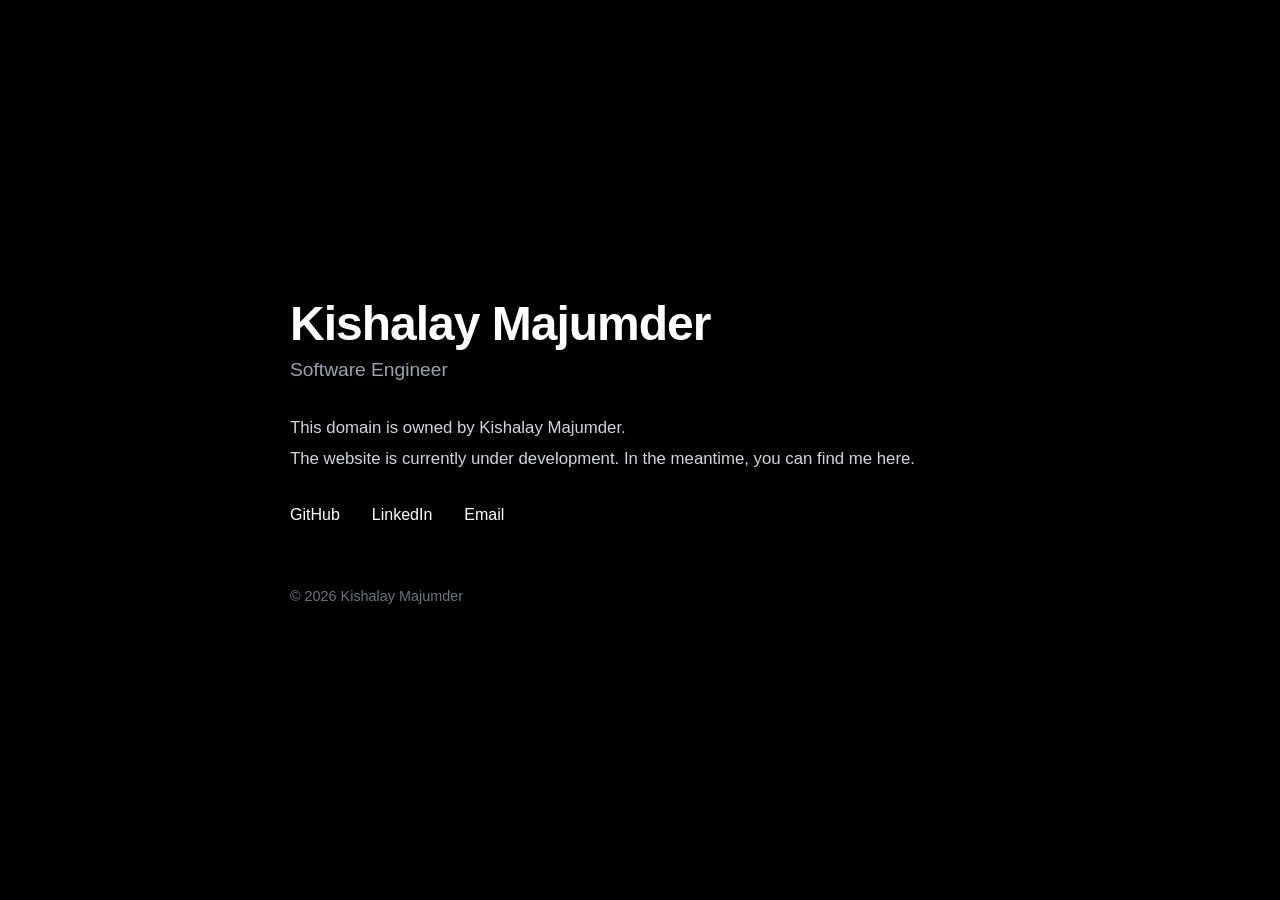
==== index.html @ 0c20ee66 "Updated the links" ====
<!DOCTYPE html>
<html lang="en">
<head>
    <meta charset="UTF-8">
    <meta name="viewport" content="width=device-width, initial-scale=1.0">
    <meta name="description" content="Personal website of Kishalay Majumder.">
    <meta name="author" content="Kishalay Majumder">

    <title>Kishalay Majumder</title>

    <style>
        * {
            margin: 0;
            padding: 0;
            box-sizing: border-box;
        }

        body {
            background: #000;
            color: #fff;
            font-family: -apple-system, BlinkMacSystemFont, "Segoe UI", Roboto,
                         Helvetica, Arial, sans-serif;
            display: flex;
            justify-content: center;
            align-items: center;
            min-height: 100vh;
            padding: 2rem;
        }

        .container {
            max-width: 700px;
            width: 100%;
        }

        h1 {
            font-size: 3rem;
            font-weight: 700;
            margin-bottom: 0.5rem;
            letter-spacing: -1px;
        }

        h2 {
            font-size: 1.2rem;
            font-weight: 400;
            color: #9ca3af;
            margin-bottom: 2rem;
        }

        p {
            font-size: 1.05rem;
            line-height: 1.8;
            color: #d1d5db;
            margin-bottom: 2rem;
        }

        .links {
            display: flex;
            gap: 2rem;
            flex-wrap: wrap;
        }

        .links a {
            color: #fff;
            text-decoration: none;
            transition: opacity 0.2s ease;
        }

        .links a:hover {
            opacity: 0.6;
        }

        footer {
            margin-top: 4rem;
            color: #6b7280;
            font-size: 0.9rem;
        }

        ::selection {
            background: #fff;
            color: #000;
        }
    </style>
</head>
<body>

    <main class="container">
        <h1>Kishalay Majumder</h1>
        <h2>Software Engineer</h2>

        <p>
            This domain is owned by Kishalay Majumder.<br>
            The website is currently under development.
            In the meantime, you can find me here.
        </p>

        <div class="links">
            <a href="https://github.com/MKishalay" target="_blank">GitHub</a>
            <a href="https://www.linkedin.com/in/kishalay-majumder-91a511395/" target="_blank">LinkedIn</a>
            <a href="mailto:kishalay.maj@gmail.com">Email</a>
        </div>

        <footer>
            © 2026 Kishalay Majumder
        </footer>
    </main>

</body>
</html>
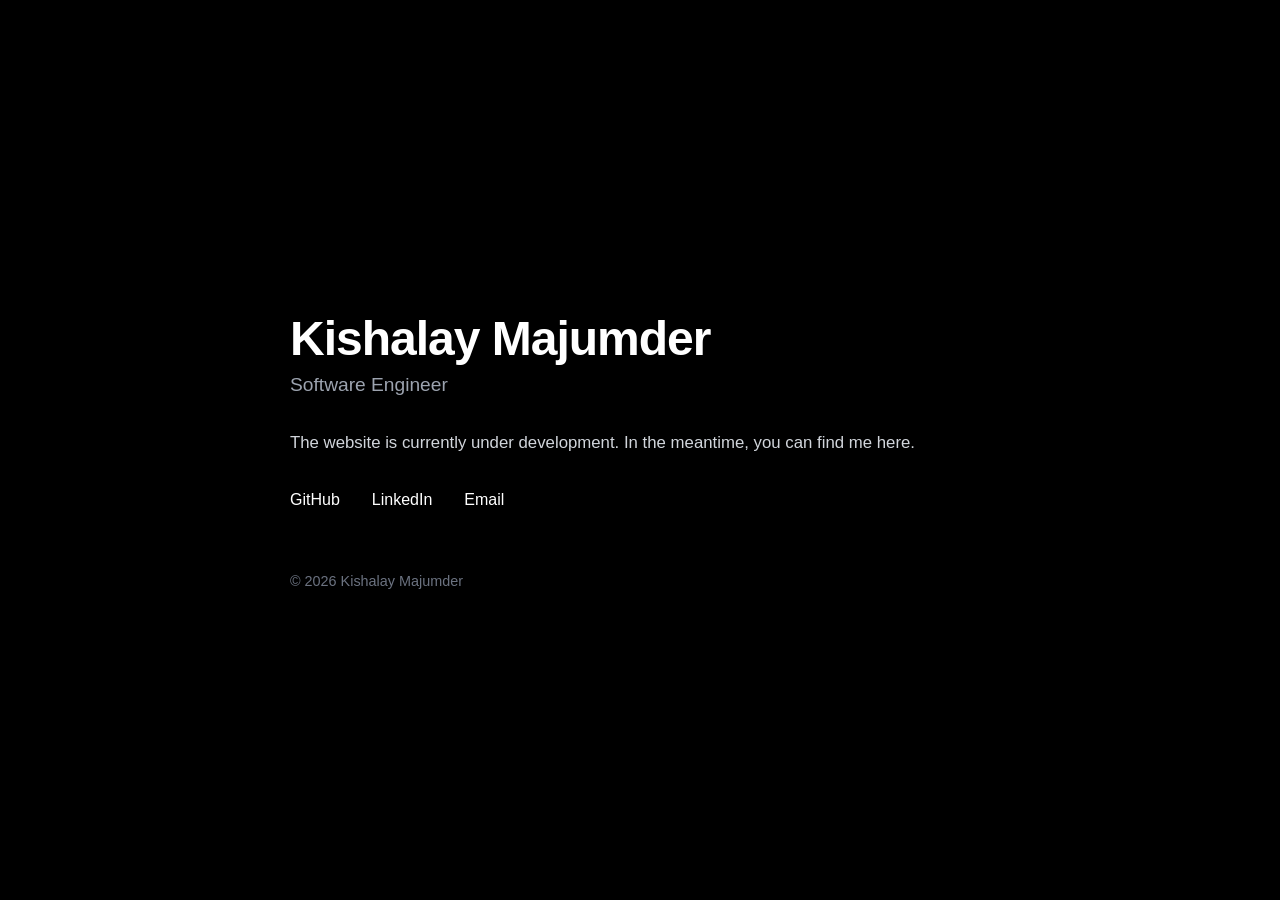
==== commit a20154d5: "Removed ownership sentence" ====
--- a/index.html
+++ b/index.html
@@ -6,7 +6,7 @@
     <meta name="description" content="Personal website of Kishalay Majumder.">
     <meta name="author" content="Kishalay Majumder">
 
-    <title>Kishalay Majumder</title>
+    <title>M. Kishalay</title>
 
     <style>
         * {
@@ -88,7 +88,6 @@
         <h2>Software Engineer</h2>
 
         <p>
-            This domain is owned by Kishalay Majumder.<br>
             The website is currently under development.
             In the meantime, you can find me here.
         </p>
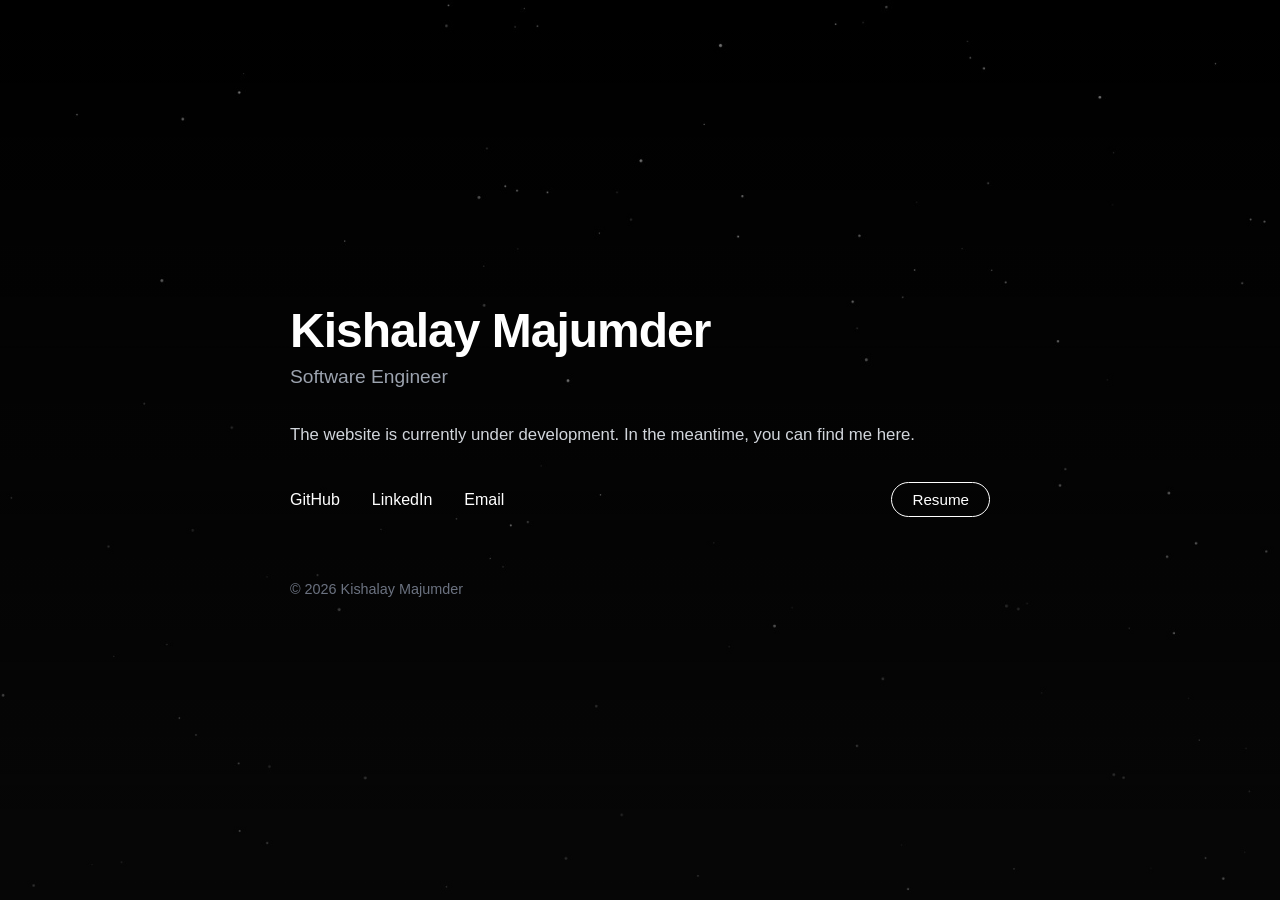
==== commit 20cc1036: "Add favicons, social preview, and update README for improved site aesthetics" ====
--- a/index.html
+++ b/index.html
@@ -8,80 +8,45 @@
 
     <title>M. Kishalay</title>
 
-    <style>
-        * {
-            margin: 0;
-            padding: 0;
-            box-sizing: border-box;
-        }
+    <!-- Social preview (Open Graph / Twitter) -->
+    <meta property="og:type" content="website">
+    <meta property="og:title" content="M. Kishalay">
+    <meta property="og:description" content="Personal website of Kishalay Majumder.">
+    <meta property="og:url" content="https://kishalaymajumder.online/">
+    <meta property="og:image" content="https://kishalaymajumder.online/assets/og-image.png">
+    <meta name="twitter:card" content="summary_large_image">
+    <meta name="twitter:title" content="M. Kishalay">
+    <meta name="twitter:description" content="Personal website of Kishalay Majumder.">
+    <meta name="twitter:image" content="https://kishalaymajumder.online/assets/og-image.png">
 
-        body {
-            background: #000;
-            color: #fff;
-            font-family: -apple-system, BlinkMacSystemFont, "Segoe UI", Roboto,
-                         Helvetica, Arial, sans-serif;
-            display: flex;
-            justify-content: center;
-            align-items: center;
-            min-height: 100vh;
-            padding: 2rem;
-        }
+    <!-- Favicon -->
+    <link rel="icon" href="assets/favicons/favicon.ico" sizes="any">
+    <link rel="icon" type="image/png" sizes="32x32" href="assets/favicons/favicon-32x32.png">
+    <link rel="icon" type="image/png" sizes="16x16" href="assets/favicons/favicon-16x16.png">
+    <link rel="apple-touch-icon" sizes="180x180" href="assets/favicons/apple-touch-icon.png">
+    <link rel="manifest" href="assets/favicons/site.webmanifest">
 
-        .container {
-            max-width: 700px;
-            width: 100%;
-        }
-
-        h1 {
-            font-size: 3rem;
-            font-weight: 700;
-            margin-bottom: 0.5rem;
-            letter-spacing: -1px;
-        }
-
-        h2 {
-            font-size: 1.2rem;
-            font-weight: 400;
-            color: #9ca3af;
-            margin-bottom: 2rem;
-        }
-
-        p {
-            font-size: 1.05rem;
-            line-height: 1.8;
-            color: #d1d5db;
-            margin-bottom: 2rem;
-        }
-
-        .links {
-            display: flex;
-            gap: 2rem;
-            flex-wrap: wrap;
-        }
-
-        .links a {
-            color: #fff;
-            text-decoration: none;
-            transition: opacity 0.2s ease;
-        }
-
-        .links a:hover {
-            opacity: 0.6;
-        }
-
-        footer {
-            margin-top: 4rem;
-            color: #6b7280;
-            font-size: 0.9rem;
-        }
-
-        ::selection {
-            background: #fff;
-            color: #000;
-        }
-    </style>
+    <!-- Stylesheet -->
+    <link rel="stylesheet" href="css/style.css">
 </head>
 <body>
+
+    <!-- Background video -->
+    <video
+        id="bg-video"
+        class="bg-video"
+        autoplay
+        muted
+        loop
+        playsinline
+        preload="auto"
+        poster="assets/poster.jpg"
+    >
+        <source src="assets/background.mp4" type="video/mp4">
+    </video>
+
+    <!-- Darkening overlay for text readability -->
+    <div class="bg-overlay"></div>
 
     <main class="container">
         <h1>Kishalay Majumder</h1>
@@ -93,15 +58,20 @@
         </p>
 
         <div class="links">
-            <a href="https://github.com/MKishalay" target="_blank">GitHub</a>
-            <a href="https://www.linkedin.com/in/kishalay-majumder-91a511395/" target="_blank">LinkedIn</a>
-            <a href="mailto:kishalay.maj@gmail.com">Email</a>
+            <div class="social-links">
+                <a href="https://github.com/MKishalay" target="_blank" rel="noopener noreferrer">GitHub</a>
+                <a href="https://www.linkedin.com/in/kishalay-majumder-91a511395/" target="_blank" rel="noopener noreferrer">LinkedIn</a>
+                <a href="mailto:kishalay.maj@gmail.com">Email</a>
+            </div>
+            <a class="resume-btn" href="assets/resume.pdf" target="_blank" rel="noopener noreferrer">Resume</a>
         </div>
 
         <footer>
-            © 2026 Kishalay Majumder
+            © <span id="year">2026</span> Kishalay Majumder
         </footer>
     </main>
 
+    <!-- Script -->
+    <script src="js/script.js"></script>
 </body>
 </html>
--- a/css/style.css
+++ b/css/style.css
@@ -0,0 +1,131 @@
+* {
+    margin: 0;
+    padding: 0;
+    box-sizing: border-box;
+}
+
+html {
+    height: 100%;
+    overscroll-behavior: none;
+}
+
+body {
+    background: #000;
+    color: #fff;
+    font-family: -apple-system, BlinkMacSystemFont, "Segoe UI", Roboto,
+                 Helvetica, Arial, sans-serif;
+    display: flex;
+    justify-content: center;
+    align-items: center;
+    height: 100dvh;
+    padding: 2rem;
+    position: relative;
+    overflow: hidden;
+}
+
+/* Background video — pinned directly to the viewport (not to body) so it
+   tracks Android/iOS's dynamic toolbar resizing without repaint glitches. */
+.bg-video {
+    position: fixed;
+    top: 0;
+    left: 0;
+    width: 100vw;
+    height: 100dvh;
+    object-fit: cover;
+    z-index: -2;
+}
+
+/* Darkening scrim so text stays readable over the video */
+.bg-overlay {
+    position: fixed;
+    top: 0;
+    left: 0;
+    width: 100vw;
+    height: 100dvh;
+    background: linear-gradient(
+        to bottom,
+        rgba(0, 0, 0, 0.5),
+        rgba(0, 0, 0, 0.7)
+    );
+    z-index: -1;
+}
+
+.container {
+    max-width: 700px;
+    width: 100%;
+    position: relative;
+    z-index: 1;
+}
+
+h1 {
+    font-size: 3rem;
+    font-weight: 700;
+    margin-bottom: 0.5rem;
+    letter-spacing: -1px;
+}
+
+h2 {
+    font-size: 1.2rem;
+    font-weight: 400;
+    color: #9ca3af;
+    margin-bottom: 2rem;
+}
+
+p {
+    font-size: 1.05rem;
+    line-height: 1.8;
+    color: #d1d5db;
+    margin-bottom: 2rem;
+}
+
+.links {
+    display: flex;
+    justify-content: space-between;
+    align-items: center;
+    flex-wrap: wrap;
+    gap: 1.5rem;
+}
+
+.social-links {
+    display: flex;
+    gap: 2rem;
+    flex-wrap: wrap;
+}
+
+.social-links a {
+    color: #fff;
+    text-decoration: none;
+    transition: opacity 0.2s ease;
+}
+
+.social-links a:hover {
+    opacity: 0.6;
+}
+
+.resume-btn {
+    display: inline-block;
+    border: 1px solid #fff;
+    border-radius: 999px;
+    padding: 0.5rem 1.25rem;
+    color: #fff;
+    text-decoration: none;
+    font-size: 0.95rem;
+    white-space: nowrap;
+    transition: background-color 0.2s ease, color 0.2s ease;
+}
+
+.resume-btn:hover {
+    background-color: #fff;
+    color: #000;
+}
+
+footer {
+    margin-top: 4rem;
+    color: #6b7280;
+    font-size: 0.9rem;
+}
+
+::selection {
+    background: #fff;
+    color: #000;
+}
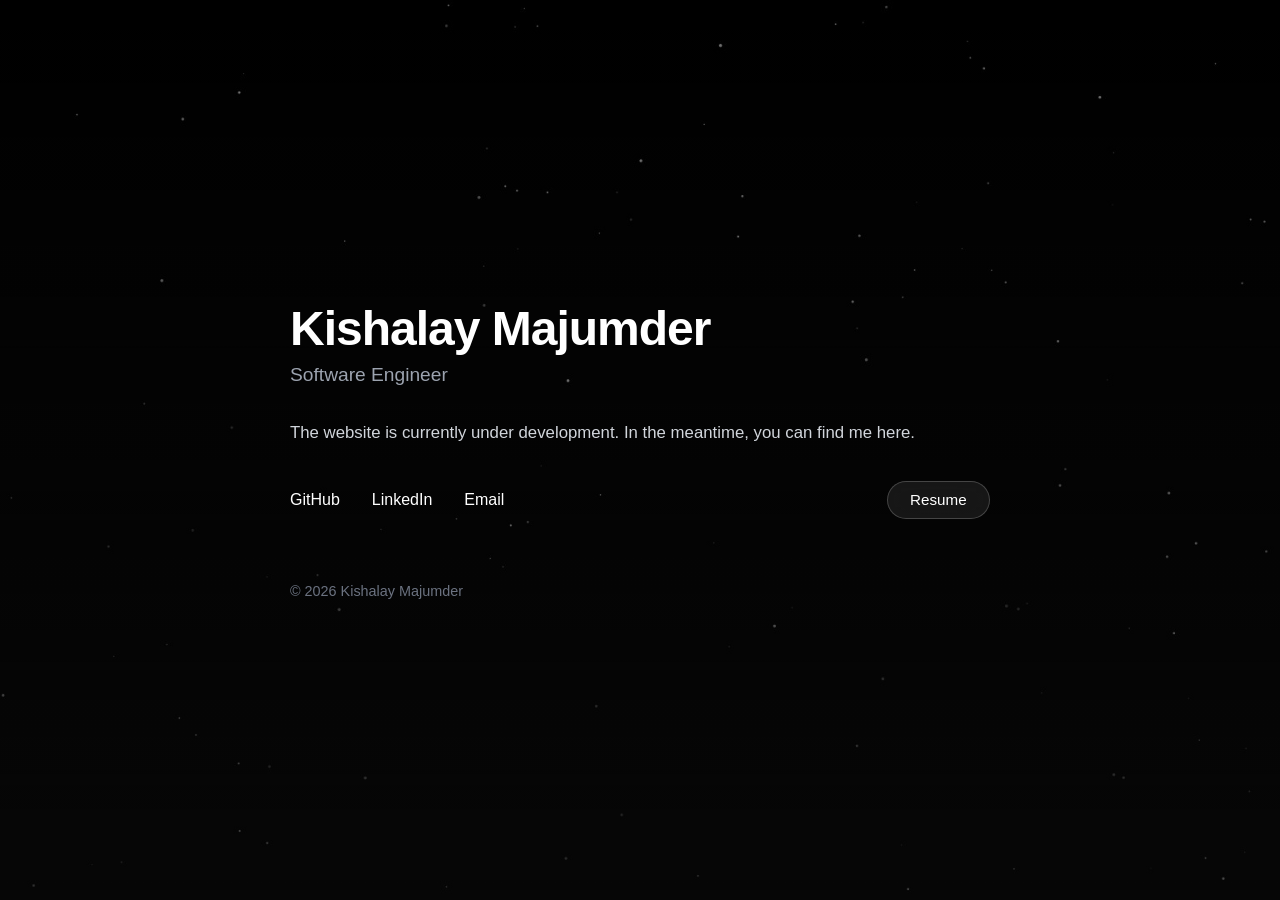
==== commit 955bcaa7: "Refactor index.html for improved structure and enhanced Open Graph metadata" ====
--- a/index.html
+++ b/index.html
@@ -1,77 +1,156 @@
-<!DOCTYPE html>
+<!doctype html>
 <html lang="en">
-<head>
-    <meta charset="UTF-8">
-    <meta name="viewport" content="width=device-width, initial-scale=1.0">
-    <meta name="description" content="Personal website of Kishalay Majumder.">
-    <meta name="author" content="Kishalay Majumder">
+  <head>
+    <meta charset="UTF-8" />
+    <meta name="viewport" content="width=device-width, initial-scale=1.0" />
 
-    <title>M. Kishalay</title>
+    <meta name="description" content="Personal website of Kishalay Majumder." />
+    <meta name="author" content="Kishalay Majumder" />
+    <meta name="robots" content="index, follow" />
 
-    <!-- Social preview (Open Graph / Twitter) -->
-    <meta property="og:type" content="website">
-    <meta property="og:title" content="M. Kishalay">
-    <meta property="og:description" content="Personal website of Kishalay Majumder.">
-    <meta property="og:url" content="https://kishalaymajumder.online/">
-    <meta property="og:image" content="https://kishalaymajumder.online/assets/og-image.png">
-    <meta name="twitter:card" content="summary_large_image">
-    <meta name="twitter:title" content="M. Kishalay">
-    <meta name="twitter:description" content="Personal website of Kishalay Majumder.">
-    <meta name="twitter:image" content="https://kishalaymajumder.online/assets/og-image.png">
+    <title>Kishalay Majumder</title>
+
+    <!-- Canonical URL -->
+    <link rel="canonical" href="https://kishalaymajumder.online/" />
+
+    <!-- Open Graph -->
+    <meta property="og:type" content="website" />
+    <meta property="og:title" content="Kishalay Majumder" />
+    <meta
+      property="og:description"
+      content="Personal website of Kishalay Majumder."
+    />
+    <meta property="og:url" content="https://kishalaymajumder.online/" />
+    <meta property="og:site_name" content="Kishalay Majumder" />
+    <meta property="og:locale" content="en_US" />
+
+    <meta
+      property="og:image"
+      content="https://kishalaymajumder.online/assets/og-image.png"
+    />
+    <meta property="og:image:width" content="1200" />
+    <meta property="og:image:height" content="630" />
+    <meta property="og:image:type" content="image/png" />
+    <meta
+      property="og:image:alt"
+      content="Kishalay Majumder personal website preview"
+    />
+
+    <!-- Twitter / X -->
+    <meta name="twitter:card" content="summary_large_image" />
+    <meta name="twitter:title" content="Kishalay Majumder" />
+    <meta
+      name="twitter:description"
+      content="Personal website of Kishalay Majumder."
+    />
+    <meta
+      name="twitter:image"
+      content="https://kishalaymajumder.online/assets/og-image.png"
+    />
+
+    <!-- Add after creating X account -->
+    <!--
+    <meta name="twitter:site" content="@YourHandle">
+    <meta name="twitter:creator" content="@YourHandle">
+    -->
+
+    <!-- Browser Theme -->
+    <meta name="theme-color" content="#000000" />
+
+    <!-- Structured Data -->
+    <script type="application/ld+json">
+      {
+        "@context": "https://schema.org",
+        "@type": "Person",
+        "name": "Kishalay Majumder",
+        "url": "https://kishalaymajumder.online/",
+        "sameAs": [
+          "https://github.com/MKishalay",
+          "https://www.linkedin.com/in/kishalay-majumder-91a511395/"
+        ]
+      }
+    </script>
 
     <!-- Favicon -->
-    <link rel="icon" href="assets/favicons/favicon.ico" sizes="any">
-    <link rel="icon" type="image/png" sizes="32x32" href="assets/favicons/favicon-32x32.png">
-    <link rel="icon" type="image/png" sizes="16x16" href="assets/favicons/favicon-16x16.png">
-    <link rel="apple-touch-icon" sizes="180x180" href="assets/favicons/apple-touch-icon.png">
-    <link rel="manifest" href="assets/favicons/site.webmanifest">
+    <link rel="icon" href="assets/favicons/favicon.ico" sizes="any" />
+    <link
+      rel="icon"
+      type="image/png"
+      sizes="32x32"
+      href="assets/favicons/favicon-32x32.png"
+    />
+    <link
+      rel="icon"
+      type="image/png"
+      sizes="16x16"
+      href="assets/favicons/favicon-16x16.png"
+    />
+    <link
+      rel="apple-touch-icon"
+      sizes="180x180"
+      href="assets/favicons/apple-touch-icon.png"
+    />
+    <link rel="manifest" href="assets/favicons/site.webmanifest" />
 
     <!-- Stylesheet -->
-    <link rel="stylesheet" href="css/style.css">
-</head>
-<body>
-
+    <link rel="stylesheet" href="css/style.css" />
+  </head>
+  <body>
     <!-- Background video -->
     <video
-        id="bg-video"
-        class="bg-video"
-        autoplay
-        muted
-        loop
-        playsinline
-        preload="auto"
-        poster="assets/poster.jpg"
+      id="bg-video"
+      class="bg-video"
+      autoplay
+      muted
+      loop
+      playsinline
+      preload="auto"
+      poster="assets/poster.jpg"
     >
-        <source src="assets/background.mp4" type="video/mp4">
+      <source src="assets/background.mp4" type="video/mp4" />
     </video>
 
     <!-- Darkening overlay for text readability -->
     <div class="bg-overlay"></div>
 
     <main class="container">
-        <h1>Kishalay Majumder</h1>
-        <h2>Software Engineer</h2>
+      <h1>Kishalay Majumder</h1>
+      <h2>Software Engineer</h2>
 
-        <p>
-            The website is currently under development.
-            In the meantime, you can find me here.
-        </p>
+      <p>
+        The website is currently under development. In the meantime, you can
+        find me here.
+      </p>
 
-        <div class="links">
-            <div class="social-links">
-                <a href="https://github.com/MKishalay" target="_blank" rel="noopener noreferrer">GitHub</a>
-                <a href="https://www.linkedin.com/in/kishalay-majumder-91a511395/" target="_blank" rel="noopener noreferrer">LinkedIn</a>
-                <a href="mailto:kishalay.maj@gmail.com">Email</a>
-            </div>
-            <a class="resume-btn" href="assets/resume.pdf" target="_blank" rel="noopener noreferrer">Resume</a>
+      <div class="links">
+        <div class="social-links">
+          <a
+            href="https://github.com/MKishalay"
+            target="_blank"
+            rel="noopener noreferrer"
+            >GitHub</a
+          >
+          <a
+            href="https://www.linkedin.com/in/kishalay-majumder-91a511395/"
+            target="_blank"
+            rel="noopener noreferrer"
+            >LinkedIn</a
+          >
+          <a href="mailto:kishalay.maj@gmail.com">Email</a>
         </div>
+        <a
+          class="resume-btn"
+          href="assets/resume.pdf"
+          target="_blank"
+          rel="noopener noreferrer"
+          >Resume</a
+        >
+      </div>
 
-        <footer>
-            © <span id="year">2026</span> Kishalay Majumder
-        </footer>
+      <footer>© <span id="year">2026</span> Kishalay Majumder</footer>
     </main>
 
     <!-- Script -->
     <script src="js/script.js"></script>
-</body>
-</html>+  </body>
+</html>
--- a/css/style.css
+++ b/css/style.css
@@ -95,28 +95,51 @@
 .social-links a {
     color: #fff;
     text-decoration: none;
-    transition: opacity 0.2s ease;
+    transition: opacity 0.2s ease, transform 0.2s ease;
 }
 
 .social-links a:hover {
-    opacity: 0.6;
+    opacity: 0.7;
+    transform: translateY(-1px);
 }
 
 .resume-btn {
-    display: inline-block;
-    border: 1px solid #fff;
+  display: inline-flex;
+    align-items: center;
+    justify-content: center;
+
+    padding: 0.6rem 1.4rem;
     border-radius: 999px;
-    padding: 0.5rem 1.25rem;
+
     color: #fff;
     text-decoration: none;
     font-size: 0.95rem;
+    font-weight: 500;
     white-space: nowrap;
-    transition: background-color 0.2s ease, color 0.2s ease;
+
+    background: rgba(255, 255, 255, 0.08);
+    border: 1px solid rgba(255, 255, 255, 0.2);
+
+    backdrop-filter: blur(12px);
+    -webkit-backdrop-filter: blur(12px);
+
+    transition:
+        background 0.25s ease,
+        border-color 0.25s ease,
+        transform 0.25s ease,
+        box-shadow 0.25s ease;
 }
 
 .resume-btn:hover {
-    background-color: #fff;
-    color: #000;
+     background: rgba(255, 255, 255, 0.14);
+    border-color: rgba(255, 255, 255, 0.35);
+    box-shadow: 0 8px 24px rgba(0, 0, 0, 0.2);
+    transform: translateY(-2px);
+}
+
+.resume-btn:focus-visible {
+    outline: 2px solid rgba(255, 255, 255, 0.6);
+    outline-offset: 4px;
 }
 
 footer {
